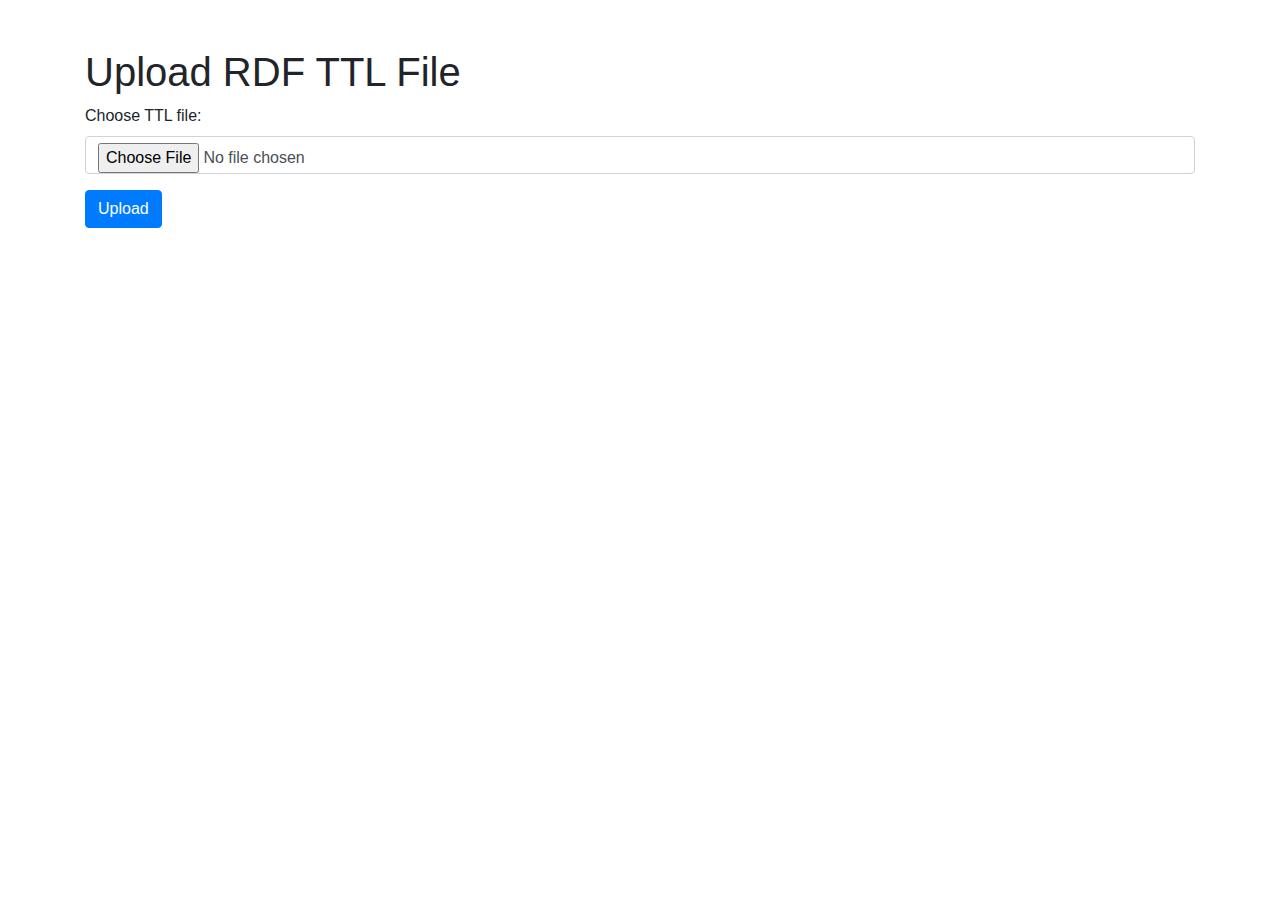
==== templates/index.html @ ddd671de "1st Commit" ====
<!DOCTYPE html>
<html lang="en">
<head>
    <meta charset="UTF-8">
    <meta name="viewport" content="width=device-width, initial-scale=1.0">
    <title>Upload RDF TTL File</title>
    <link rel="stylesheet" href="https://stackpath.bootstrapcdn.com/bootstrap/4.5.2/css/bootstrap.min.css">
</head>
<body>
    <div class="container mt-5">
        <h1>Upload RDF TTL File</h1>
        <form action="/upload" method="post" enctype="multipart/form-data">
            <div class="form-group">
                <label for="file">Choose TTL file:</label>
                <input type="file" class="form-control" id="file" name="file" accept=".ttl" required>
            </div>
            <button type="submit" class="btn btn-primary">Upload</button>
        </form>
    </div>
</body>
</html>
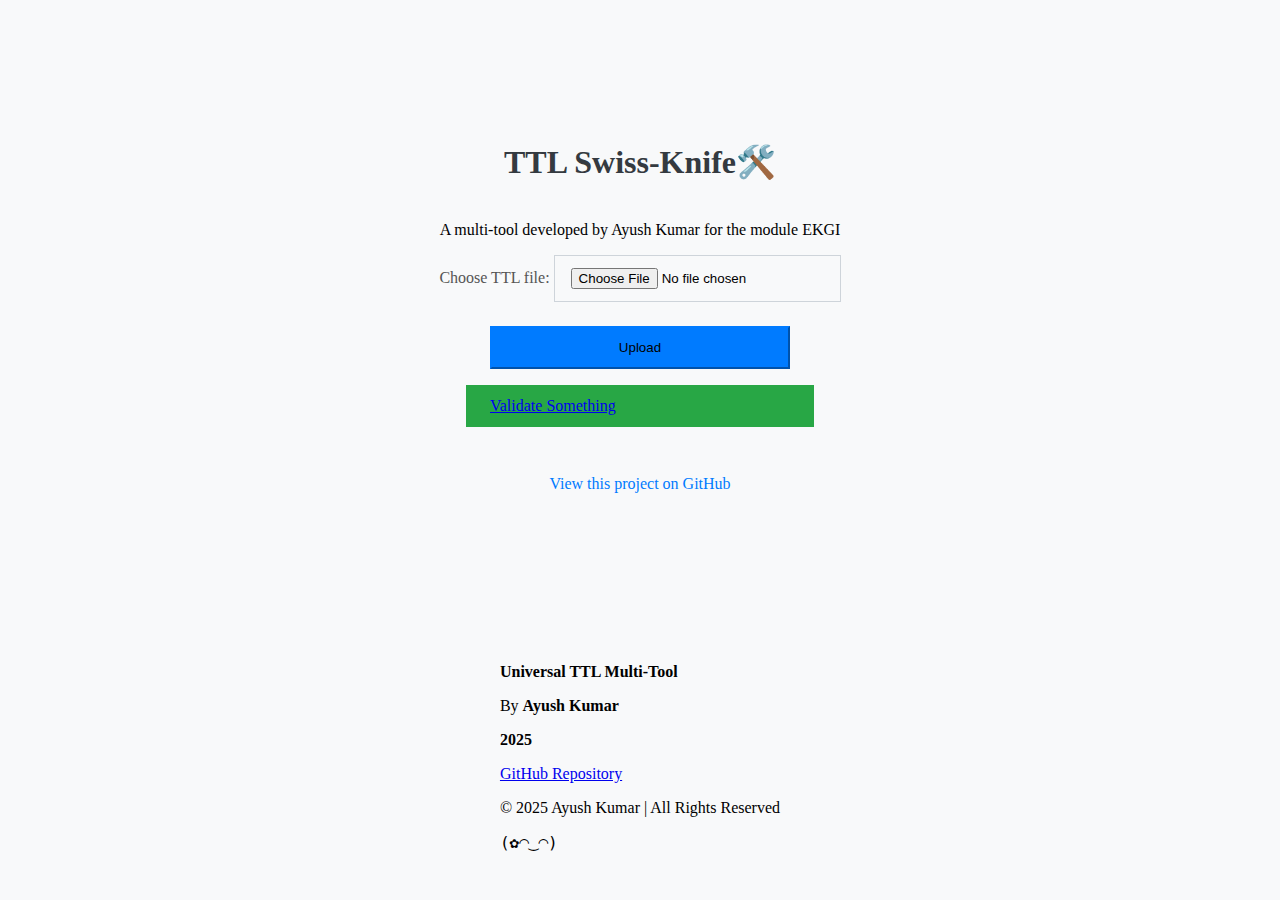
==== commit ae3c77a7: "Another" ====
--- a/templates/index.html
+++ b/templates/index.html
@@ -1,4 +1,199 @@
 <!DOCTYPE html>
+<html lang="en">
+
+<head>
+    <meta charset="UTF-8">
+    <meta name="viewport" content="width=device-width, initial-scale=1.0">
+    <title>RDF Data Processing</title>
+    <link href="https://cdn.jsdelivr.net/npm/bootstrap@5.3.2/dist/css/bootstrap.min.css" rel="stylesheet"
+        integrity="sha384-T3c6CoIi6uLrA9TneNEoa7RxnatzjcDSCmG1MXxSR1GAsXEV/Dwwykc2MPK8M2HN" crossorigin="anonymous">
+    <style>
+        body {
+            background-color: #f8f9fa; /* Light background */
+            display: flex;
+            flex-direction: column;
+            min-height: 100vh; /* Ensure full viewport height */
+            margin: 0; /* Remove default margins */
+        }
+
+        .container {
+            flex: 1; /* Allow container to grow and fill available space */
+            display: flex;
+            flex-direction: column;
+            align-items: center; /* Center horizontally */
+            justify-content: center; /* Center vertically */
+            padding: 2rem; /* Add some padding */
+        }
+
+        h1 {
+            color: #343a40; /* Darker heading color */
+            margin-bottom: 1.5rem;
+        }
+
+        .form-group {
+            margin-bottom: 1.5rem;
+            width: 100%; /* Make form elements take full width */
+        }
+
+        label {
+            font-weight: 500;
+            color: #555; /* Slightly lighter label color */
+            margin-bottom: 0.5rem;
+        }
+
+        .form-control {
+          border: 1px solid #ced4da; /* Softer border */
+          padding: 0.75rem 1rem; /* Adjust padding */
+          box-shadow: none; /* Remove default shadow */
+        }
+        .form-control:focus {
+          border-color: #80bdff; /* Highlight on focus */
+          outline: 0;
+          box-shadow: 0 0 0 0.2rem rgba(0,123,255,.25);
+        }
+
+        .btn-primary {
+            background-color: #007bff;
+            border-color: #007bff;
+            padding: 0.75rem 1.5rem; /* Adjust button padding */
+            font-weight: 500;
+            box-shadow: none; /* Remove default shadow */
+        }
+
+        .btn-primary:hover {
+            background-color: #0069d9;
+            border-color: #0062cc;
+        }
+
+        .btn-success {
+            background-color: #28a745;
+            border-color: #28a745;
+            padding: 0.75rem 1.5rem; /* Adjust button padding */
+            font-weight: 500;
+            box-shadow: none; /* Remove default shadow */
+        }
+
+        .btn-success:hover {
+            background-color: #218838;
+            border-color: #1e7e34;
+        }
+
+        .btn-container {
+            margin-top: 1rem; /* Adjust spacing between buttons */
+            width: 100%; /* Make button container take full width */
+            display: flex;
+            flex-direction: column;
+            align-items: center; /* Center buttons horizontally */
+        }
+
+        .btn-container .btn {
+            width: 100%; /* Make buttons take full width */
+            max-width: 300px; /* Limit button width */
+            margin-bottom: 1rem; /* Add spacing between buttons */
+        }
+
+        .github-link {
+            margin-top: 2rem; /* Add spacing above the link */
+            text-align: center; /* Center the link text */
+        }
+
+        .github-link a {
+            color: #007bff; /* Link color */
+            text-decoration: none; /* Remove underline */
+            font-weight: 500;
+        }
+
+        .github-link a:hover {
+            text-decoration: underline; /* Add underline on hover */
+        }
+    </style>
+</head>
+
+<body>
+    <div class="container">
+        <h1 class="display-4">TTL Swiss-Knife🛠️</h1>
+        <p class="lead">A multi-tool developed by Ayush Kumar for the module EKGI</p>
+        <form action="/upload" method="post" enctype="multipart/form-data">
+            <div class="form-group">
+                <label for="file">Choose TTL file:</label>
+                <input type="file" class="form-control" id="file" name="file" accept=".ttl" required>
+            </div>
+            <div class="btn-container">
+                <button type="submit" class="btn btn-primary">Upload</button>
+                <a href="/shacl-validation" class="btn btn-success">Validate Something</a>
+            </div>
+        </form>
+
+        <!-- GitHub Link -->
+        <div class="github-link">
+            <a href="https://github.com/krusadejr/eke-gi" target="_blank">View this project on GitHub</a>
+        </div>
+    </div>
+    <footer class="bg-dark text-white py-4"><div class="container"><div class="row justify-content-center text-center"><div class="col-12 mb-2"><p class="mb-0"><strong>Universal TTL Multi-Tool</strong></p><p class="mb-0">By <strong>Ayush Kumar</strong></p></div><div class="col-12 mb-2"><p class="mb-0"><strong>2025</strong></p><p class="mb-0"><a href="https://github.com/krusadejr/eke-gi" target="_blank" class="text-white">GitHub Repository</a></p></div><div class="col-12 mb-2"><p class="mb-0">&copy; 2025 Ayush Kumar | All Rights Reserved</p></div><div class="col-12"><pre class="mb-0" style="font-size: 16px;">(✿◠‿◠)</pre></div></div></div></footer>
+
+    <script src="https://cdn.jsdelivr.net/npm/bootstrap@5.3.2/dist/js/bootstrap.bundle.min.js"
+        integrity="sha384-C6RzsynM9kWDrMNeT87bh95OGNyZPhcTNXj1NW7RuBCsyN/o0jlpcV8Qyq46cDfL"
+        crossorigin="anonymous"></script>
+</body>
+
+</html>
+
+<!-- <!DOCTYPE html>
+<html lang="en">
+
+<head>
+    <meta charset="UTF-8">
+    <meta name="viewport" content="width=device-width, initial-scale=1.0">
+    <title>RDF Data Processing</title>
+    <link rel="stylesheet" href="https://stackpath.bootstrapcdn.com/bootstrap/4.5.2/css/bootstrap.min.css">
+    <style>
+        body {
+            padding-top: 50px; /* Adjust as needed */
+            text-align: center; /* Center the buttons */
+        }
+
+        .container {
+            max-width: 600px; /* Limit container width */
+        }
+
+        .btn-container {
+            margin-top: 30px; /* Space above buttons */
+        }
+
+        .btn {
+            margin: 0 10px; /* Space between buttons */
+        }
+    </style>
+</head>
+
+<body>
+    <div class="container mt-5">
+        <h1>Universal TTL Multi Tool</h1>
+        <form action="/upload" method="post" enctype="multipart/form-data">
+            <div class="form-group">
+                <label for="file">Choose TTL file:</label>
+                <input type="file" class="form-control" id="file" name="file" accept=".ttl" required>
+            </div>
+            <button type="submit" class="btn btn-primary">Upload</button>
+        </form>
+    </div>
+
+    <h1> </h1>
+    <div class="container">
+        <h3>SHACL Validation</h3>
+        <div class="btn-container">
+            <a href="/shacl-validation" class="btn btn-success btn-lg">Validate Something</a>
+        </div>
+    </div>
+
+    <script src="https://code.jquery.com/jquery-3.5.1.slim.min.js"></script>
+    <script src="https://cdn.jsdelivr.net/npm/@popperjs/core@2.9.3/dist/umd/popper.min.js"></script>
+    <script src="https://stackpath.bootstrapcdn.com/bootstrap/4.5.2/js/bootstrap.min.js"></script>
+</body>
+
+</html> -->
+
+<!-- <!DOCTYPE html>
 <html lang="en">
 <head>
     <meta charset="UTF-8">
@@ -18,4 +213,4 @@
         </form>
     </div>
 </body>
-</html>
+</html> -->
